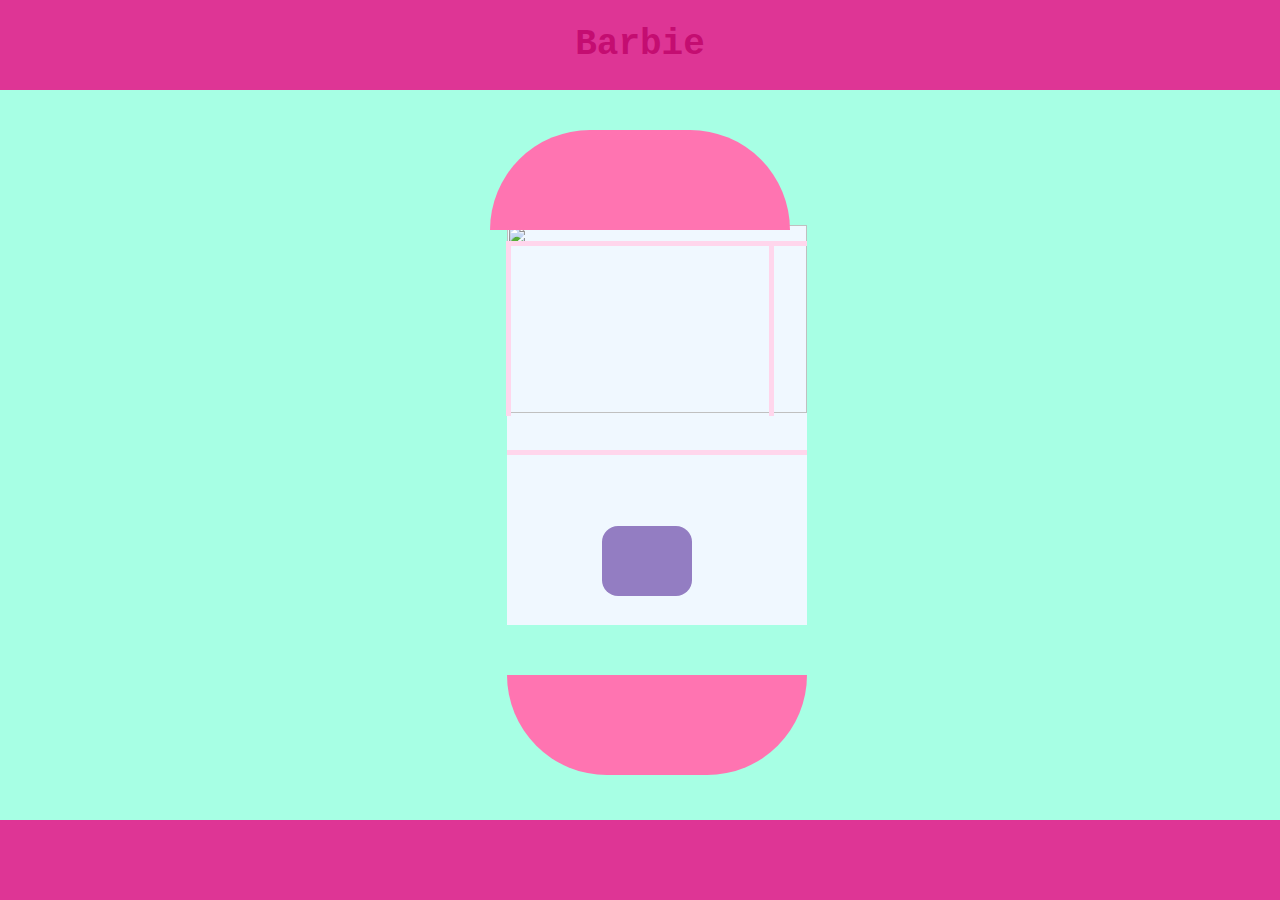
==== index.html @ a18133a5 "Rename barb.html to index.html" ====
<!DOCTYPE html>
<head>
    <title>Baribie Phone</title>
    <link rel="stylesheet" href="style.css">
    <meta name="viewport" content="width=device-width, initial-scale=1"> 
</head>
<body>
    <div class=title>
        <h1>Barbie</h1>
    </div>
    <div class="bar">
            
    </div>
    <div class="rect"></div>
    <img src="https://cdn.pixabay.com/photo/2016/03/16/15/18/beauty-1260975_1280.jpg" alt="">
   <div class="hinge"></div>
   <div class="hinge2"></div>
    <div class="hinge3"></div>
    <div class="hing4"></div>    
    <div class=display>

    </div>
    <div class="button1"></div>
    <div class=screen>

    </div>
    <div class="bottom">
        
    </div>
    <script>
        document.getElementsByClassName("button1")[0].addEventListener('click',sound1);
        function sound1(){
            var audio = new Audio('audio.mp3');
            audio.play();
        }
    </script>
</body>
---- style.css ----
body{
    margin: 0%;
    background-color: #A7FFE4;
    font-family:'Merriweather',serif;


}
.title{
    text-align: center;
    font-size:large;
    font-family: 'Courier New', Courier, monospace;


    margin:top 100px;



}
.bar{
    
    position:fixed;
    top:0;
    left: 0;
    height: 90px;
    width: 100%;
    
;
    
    background-color:#e80f86d7;
}

.screen{
    position: absolute;
    top: 25%;
    left: 50%;
    transform: translate(-50%, -50%);
    height: 100px;
    width: 300px;
    border-radius: 150px 150px 0 0;
    background-color:#FF74B1;
}
.rect{
    position:absolute;
    top: 25%;
    left: 39.58%;
    width: 300px;
    height: 400px;
    background-color: aliceblue;

}
.display{
    position: absolute;
    top: 20%;
    left: 50%;
    transform: translate(-50%, -50%);
    height: 100px;
    width: 300px;
    border-radius: 150px 150px 0 0;
    border-color: rgb(88, 88, 67);
    background-color:#FF74B1;

}
.screen{
    position: absolute;
    top: 75%;
    left: 39.58%;
    transform: translate(-50%, -50%);
    transform:rotate(180deg);
    height: 100px;
    width: 300px;
    border-radius: 150px 150px 0 0;
    background-color:#FF74B1;
}
img{
    position: absolute;
    height: 188px;
    width: 300px;
    top: 25%;
    left: 39.58%;
}
.hinge{
    position: absolute;
    top: 50%;
    left: 39.58%;
    width: 300px;
    height: 5px;
    background-color:#FFD6EC;
}
.hinge2{position: absolute;
    top: 26.8%;
    left: 60.1%;
    width: 5px;
    height: 175px;
    background-color:#FFD6EC;
    

}
.hinge3{position: absolute;
    top: 26.8%;
    right: 60.1%;
    width: 5px;
    height: 175px;
    background-color:#FFD6EC;
    


}

.hing4{
    position: absolute;
    top: 26.8%;
    left: 39.58%;
    width: 300px;
    height: 5px;
    background-color:#FFD6EC;
}
.button1{
        position: absolute;
        top: 58%;
        left: 46.9%;
        width: 50px;
        height: 50px;
        background-color:#937DC2;
        border: none;
        color: black;
        padding: 10px 20px;
        text-align: center;
        text-decoration: none;
        display: inline-block;
        margin: 4px 2px;
        cursor: pointer;
        border-radius: 16px;
      
}
.button1:hover {
    background-color: #C689C6;
  }



.bottom{

    height: 80px;
    width:100%;
    background-color:#e80f86d7;


    position: fixed;
    bottom: 0%;
}
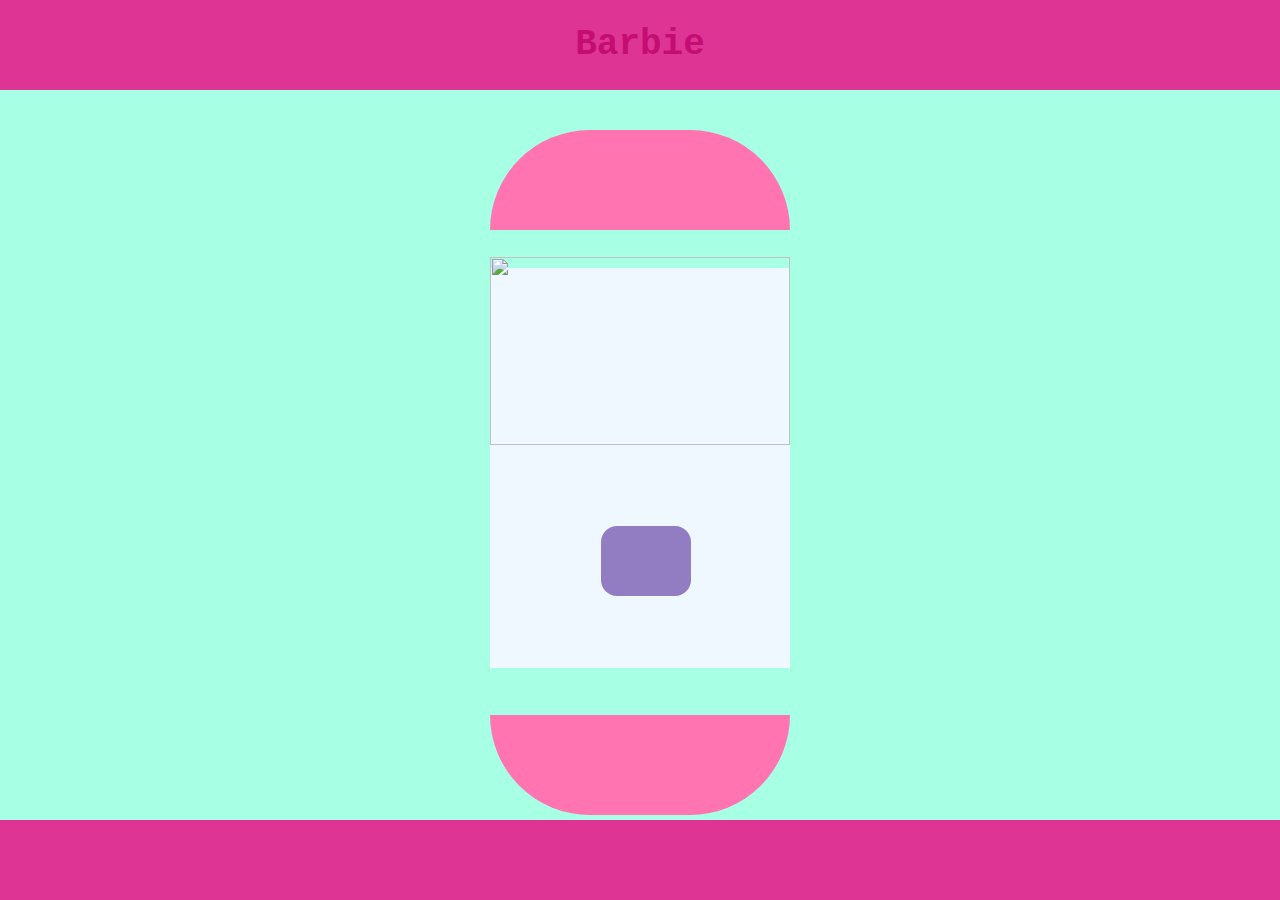
==== commit 931d2f6f: "Update index.html" ====
--- a/index.html
+++ b/index.html
@@ -11,8 +11,9 @@
     <div class="bar">
             
     </div>
+<article class="container">  
     <div class="rect"></div>
-    <img src="https://cdn.pixabay.com/photo/2016/03/16/15/18/beauty-1260975_1280.jpg" alt="">
+    <img src="https://cdn.pixabay.com/photo/2016/03/16/15/18/beauty-1260975_1280.jpg" alt="" id="brb">
    <div class="hinge"></div>
    <div class="hinge2"></div>
     <div class="hinge3"></div>
@@ -22,16 +23,31 @@
     </div>
     <div class="button1"></div>
     <div class=screen>
-
+ 
     </div>
     <div class="bottom">
+    </div>  
         
-    </div>
+    </article>
     <script>
         document.getElementsByClassName("button1")[0].addEventListener('click',sound1);
+        const audios = ['audio1.mp3', 'audio2.mp3']
+        var random=Math.floor(Math.random()*audios.length)
+        var audio = new Audio(audios[random]);
         function sound1(){
-            var audio = new Audio('audio.mp3');
+            document.getElementById("brb").src = "brb.jpg";
+            audio.pause();
+            audio.currentTime = 1;
+            audio = new Audio(audios[Math.floor(Math.random()*audios.length)]);
             audio.play();
+            if(audio.ended){
+                document.getElementById("brb").src = "https://cdn.pixabay.com/photo/2016/03/16/15/18/beauty-1260975_1280.jpg";
+            }
+            else{
+                document.getElementById("brb").src = "brb.jpg";
+            }
+           
+            
         }
     </script>
 </body>
--- a/style.css
+++ b/style.css
@@ -29,25 +29,19 @@
     background-color:#e80f86d7;
 }
 
-.screen{
-    position: absolute;
-    top: 25%;
+
+.rect{
+    position:absolute;
+    top: 52%;
     left: 50%;
     transform: translate(-50%, -50%);
-    height: 100px;
-    width: 300px;
-    border-radius: 150px 150px 0 0;
-    background-color:#FF74B1;
-}
-.rect{
-    position:absolute;
-    top: 25%;
-    left: 39.58%;
+justify-content: center;
     width: 300px;
     height: 400px;
     background-color: aliceblue;
 
 }
+
 .display{
     position: absolute;
     top: 20%;
@@ -62,62 +56,28 @@
 }
 .screen{
     position: absolute;
-    top: 75%;
-    left: 39.58%;
+    top: 85%;
+    left: 50%;
     transform: translate(-50%, -50%);
-    transform:rotate(180deg);
+    
     height: 100px;
     width: 300px;
-    border-radius: 150px 150px 0 0;
+    border-radius: 0px 0px 150px 150px;
     background-color:#FF74B1;
 }
 img{
     position: absolute;
     height: 188px;
     width: 300px;
-    top: 25%;
-    left: 39.58%;
-}
-.hinge{
-    position: absolute;
-    top: 50%;
-    left: 39.58%;
-    width: 300px;
-    height: 5px;
-    background-color:#FFD6EC;
-}
-.hinge2{position: absolute;
-    top: 26.8%;
-    left: 60.1%;
-    width: 5px;
-    height: 175px;
-    background-color:#FFD6EC;
-    
-
-}
-.hinge3{position: absolute;
-    top: 26.8%;
-    right: 60.1%;
-    width: 5px;
-    height: 175px;
-    background-color:#FFD6EC;
-    
-
-
+    top: 39%;
+    left: 50%;
+    transform: translate(-50%, -50%);
 }
 
-.hing4{
-    position: absolute;
-    top: 26.8%;
-    left: 39.58%;
-    width: 300px;
-    height: 5px;
-    background-color:#FFD6EC;
-}
 .button1{
         position: absolute;
         top: 58%;
-        left: 46.9%;
+        left: 46.8%;
         width: 50px;
         height: 50px;
         background-color:#937DC2;
@@ -147,4 +107,4 @@
 
     position: fixed;
     bottom: 0%;
-}+}
